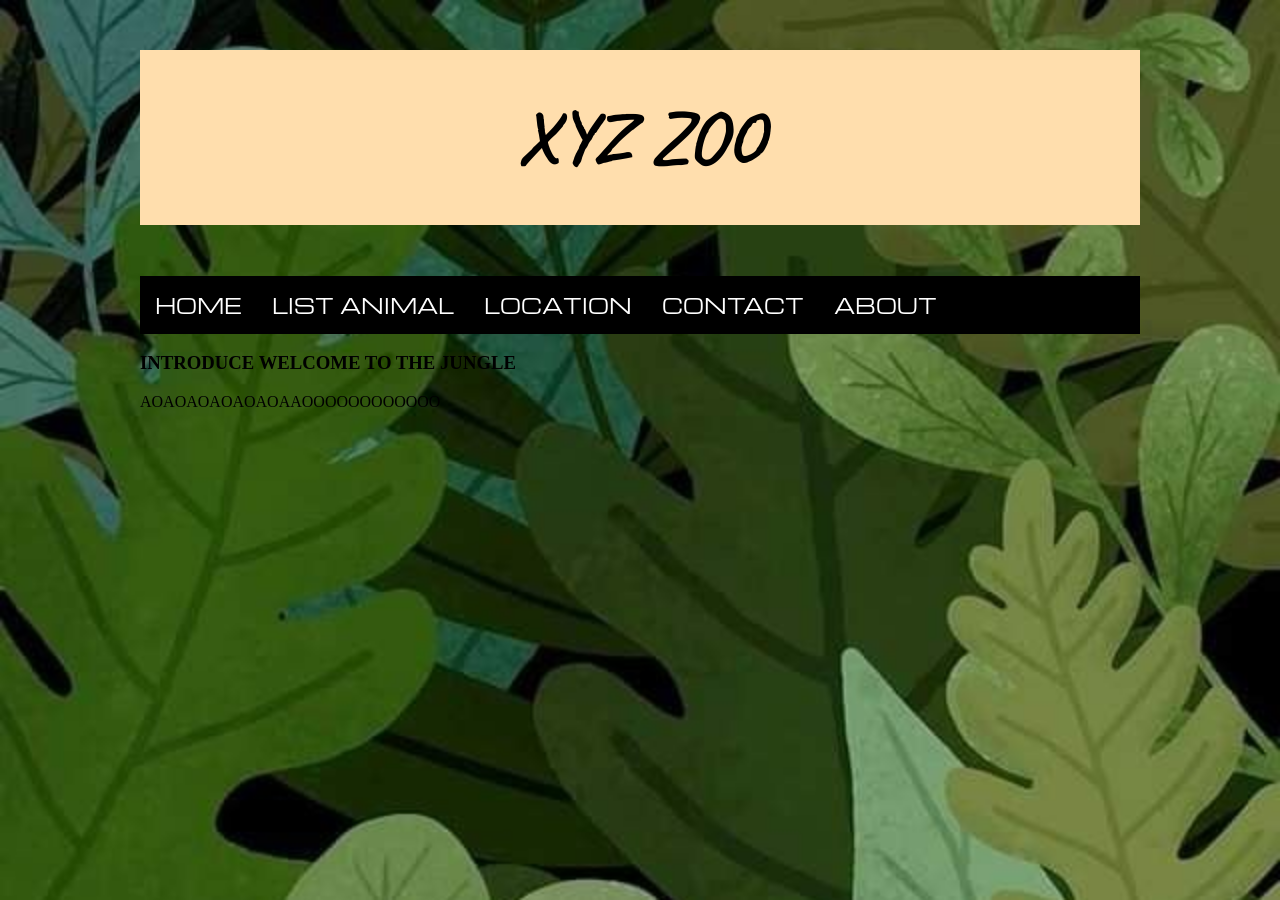
==== home.html @ 01f73daf "Add files via upload" ====
<!DOCTYPE html>
<html lang="en">
<head>
    <meta charset="UTF-8">
    <meta name="viewport" content="width=device-width, initial-scale=1.0">
    <title>Latihan</title>
    <link rel="stylesheet" href="style.css">
</head>
<body>
    <div class="wrapper">
    <h1 id="myheader">XYZ ZOO</h1>

    <nav class="navbar">
        <ul>
            <li><a href="home.html">HOME</a></li>
            <li><a href="index.html">LIST ANIMAL</a></li>
            <li><a href="location.html">LOCATION</a></li>
            <li><a href="contact.html">CONTACT</a></li>
            <li><a href="about.html">ABOUT</a></li>
        </ul>
    </nav>

    <main>
        <h3 class="myheader3">INTRODUCE WELCOME TO THE JUNGLE</h3>
        <P class="home"> AOAOAOAOAOAOAAOOOOOOOOOOOO</P>
</main>
</body>
</html>
---- style.css ----
@import url('https://fonts.googleapis.com/css2?family=Bebas+Neue&family=Caveat:wght@400..700&family=Hachi+Maru+Pop&family=Hina+Mincho&family=Josefin+Sans:ital,wght@0,100..700;1,100..700&family=Jost:ital,wght@0,100..900;1,100..900&family=Kiwi+Maru&family=M+PLUS+1p&family=Michroma&family=Mochiy+Pop+P+One&family=Playfair+Display:ital,wght@0,400..900;1,400..900&family=Slackside+One&family=Tsukimi+Rounded&family=Yuji+Mai&family=Yuji+Syuku&family=Zen+Antique&display=swap');


.animal {
        background-color: whitesmoke;
        color: white;
        border: 2px solid;
        margin: 20px;
        padding: 20px;}

.wrapper
        {
            margin: 0 auto;
            width: 1000px;
        }

.navbar ul
        {
        list-style-type: none;
        background-color: black;
        padding: 0px;
        margin: 0;
        overflow: hidden;
        }

.navbar a
        {
        color: white;
        text-decoration: none;
        padding: 15px;
        display: block;
        text-align: center;
        }

.navbar a:hover
        {
            background-color: white;
        }        

.navbar li
        {
            float: left;
            font-size: 20px;
            font-family: "Michroma", sans-serif;
        }        

body    {
        background-image: url(daun.jpg);
        background-repeat: no-repeat;
        background-size: cover;}

    
    #myheader 
    {
        background-color: navajowhite;
        color: black;
        padding: 40px;
        text-align: center;
        font-family: "Caveat", cursive;
        font-size: 75px;
    }

    #myheader2
    {
          font-family: "Caveat", cursive;
          padding: 25px;
          color: white;
          font-size: 45px;
    }

    .listname
    {
        font-family: "Michroma", sans-serif;
        font-size: 15px;
        padding: 10px;
        color: tomato;
    }
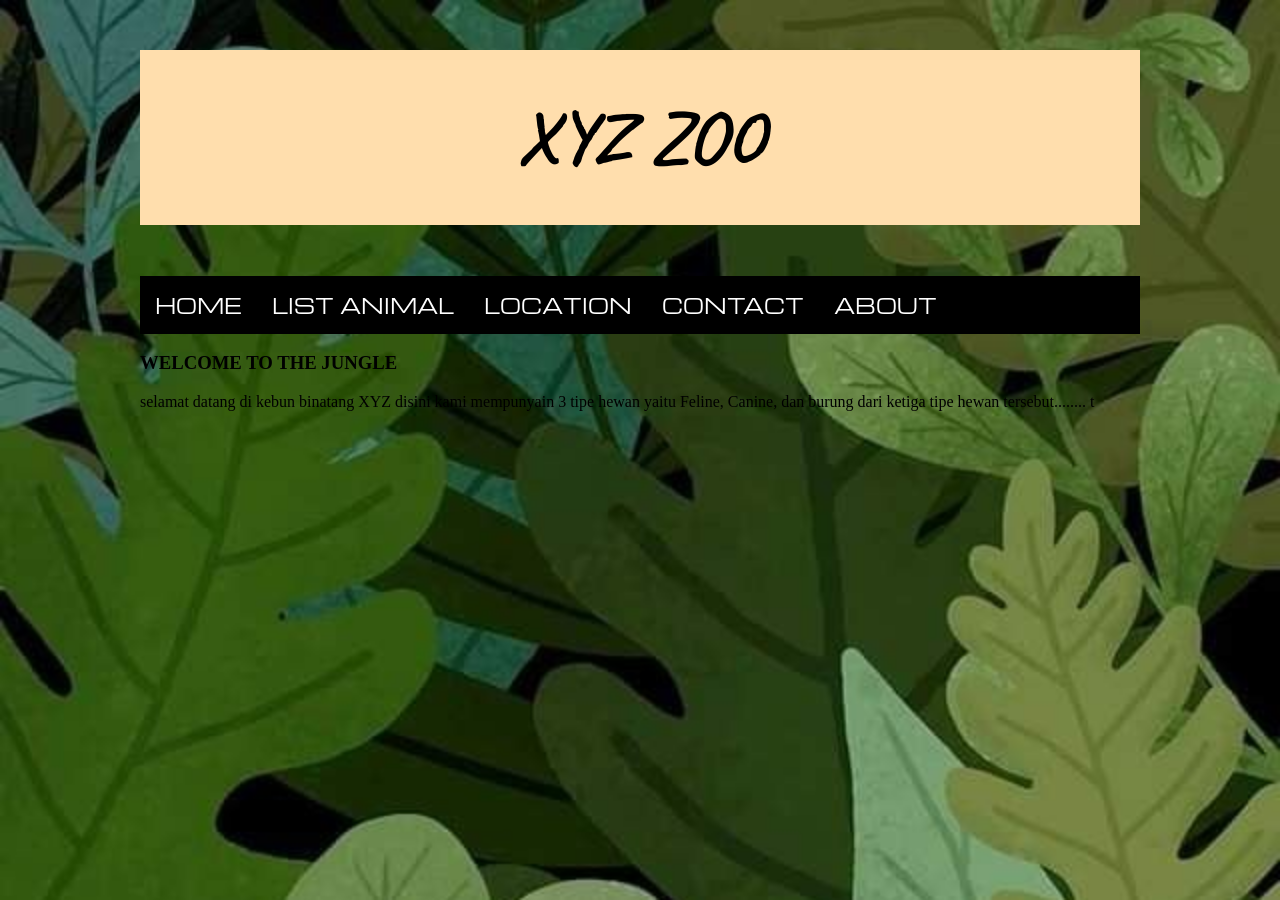
==== commit 1c2a56e4: "Add files via upload" ====
--- a/home.html
+++ b/home.html
@@ -21,8 +21,8 @@
     </nav>
 
     <main>
-        <h3 class="myheader3">INTRODUCE WELCOME TO THE JUNGLE</h3>
-        <P class="home"> AOAOAOAOAOAOAAOOOOOOOOOOOO</P>
+        <h3 class="myheader3">WELCOME TO THE JUNGLE</h3>
+        <P class="home">selamat datang di kebun binatang XYZ disini kami mempunyain 3 tipe hewan yaitu Feline, Canine, dan burung dari ketiga tipe hewan tersebut........ t</P>
 </main>
 </body>
 </html>
